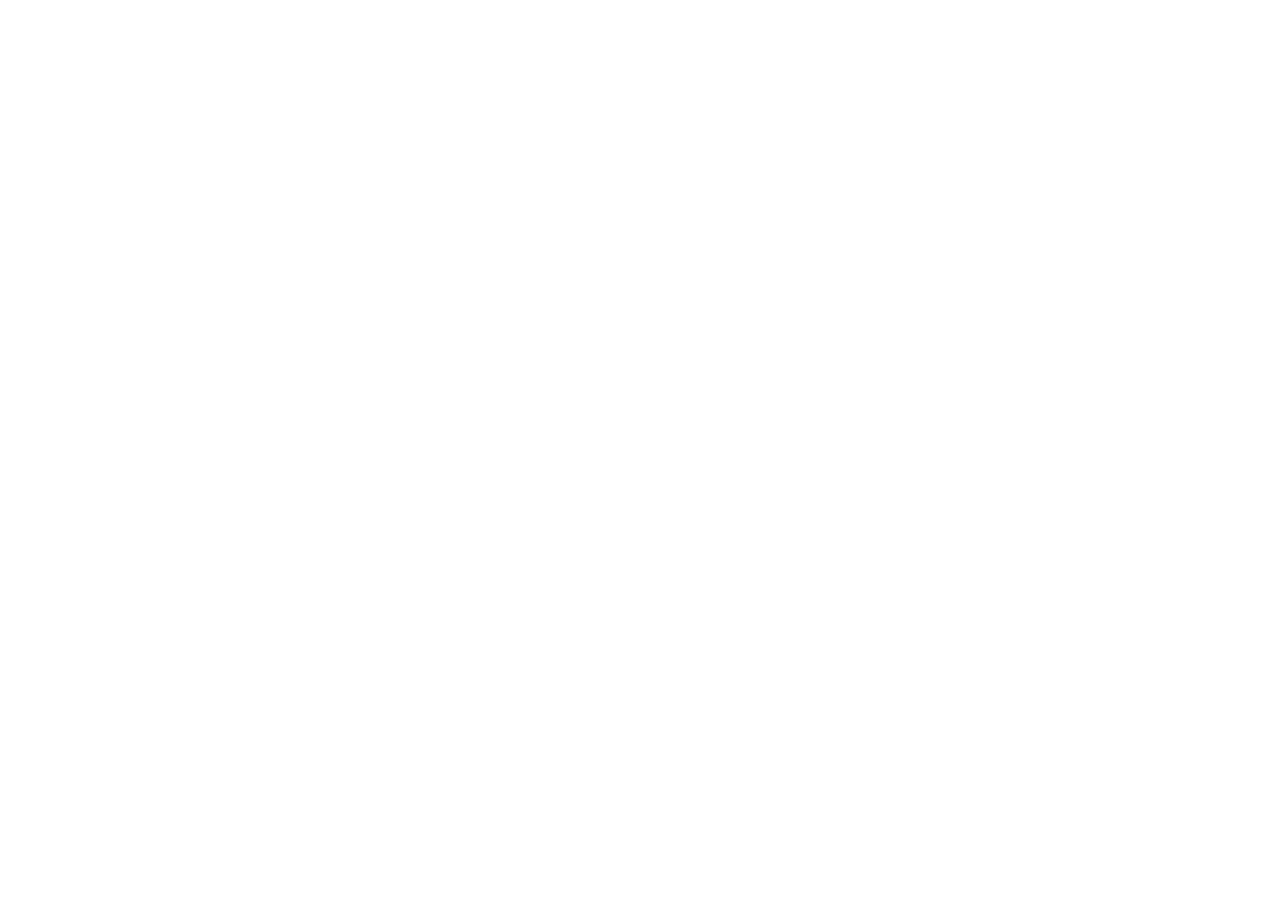
==== about.html @ c8e8a1b9 "pagina base" ====
<!DOCTYPE html>
<html lang="es">
<head>
    <meta charset="UTF-8">
    <meta http-equiv="X-UA-Compatible" content="IE=edge">
    <meta name="viewport" content="width=device-width, initial-scale=1.0">
    <title>Acerca de ...</title>
</head>
<body>
    
</body>
</html>
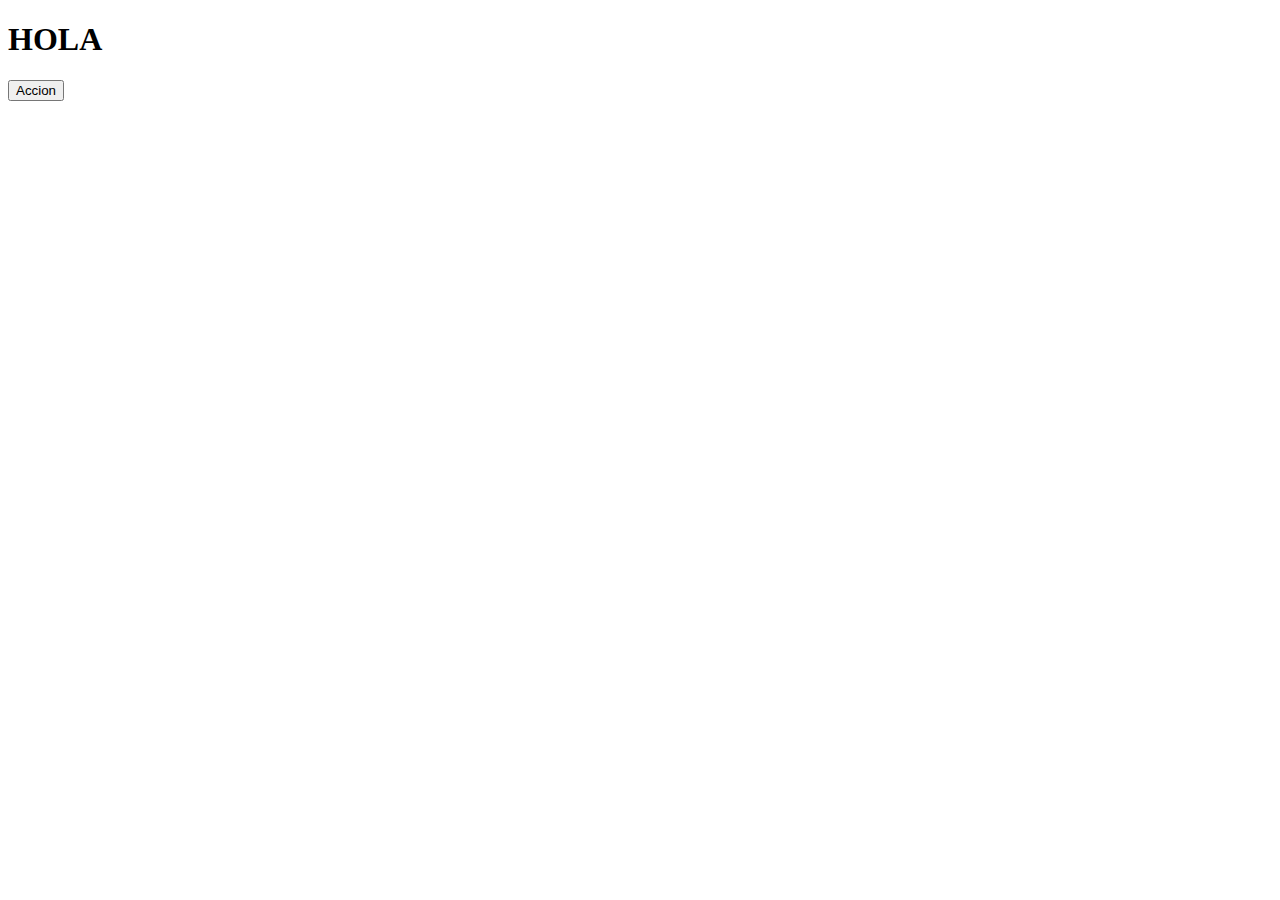
==== commit ac09c9f0: "encriptador terminado - v1" ====
--- a/about.html
+++ b/about.html
@@ -1,12 +1,15 @@
 <!DOCTYPE html>
-<html lang="es">
+<html lang="en">
 <head>
     <meta charset="UTF-8">
     <meta http-equiv="X-UA-Compatible" content="IE=edge">
     <meta name="viewport" content="width=device-width, initial-scale=1.0">
-    <title>Acerca de ...</title>
+    <title>Document</title>
+    
 </head>
 <body>
-    
+    <h1>HOLA</h1>
+    <button id="btnPrueba">Accion</button>
 </body>
+<script src="/script/scriptEncriptador.js"></script>
 </html>